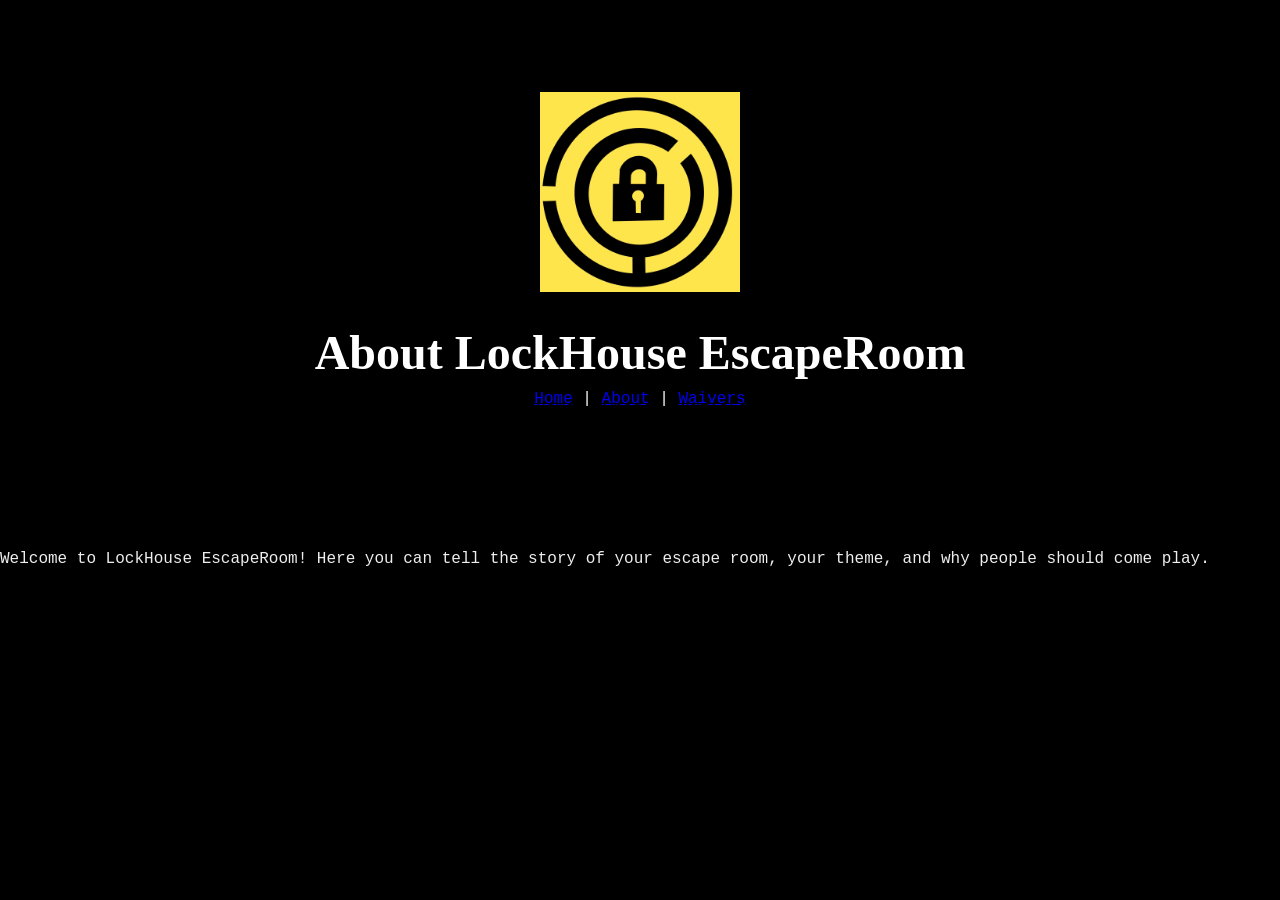
==== about us.html @ 3b4b8d67 "Update 8/27/2025 Update 8/27/2025" ====
<!DOCTYPE html>
<html lang="en">
<head>
  <meta charset="UTF-8">
  <meta name="viewport" content="width=device-width, initial-scale=1.0">
  <title>About - LockHouse EscapeRoom</title>
  <link rel="stylesheet" href="style.css">
</head>
<body>
  <header>
    <img src="LHlogo.jpg" alt="LockHouse Logo" width="200" />
    <h1>About LockHouse EscapeRoom</h1>
    <nav>
      <a href="index.html">Home</a> |
      <a href="about.html">About</a> |
      <a href="waivers.html">Waivers</a>
    </nav>
  </header>

  <main>
    <p>Welcome to LockHouse EscapeRoom! Here you can tell the story of your escape room,
       your theme, and why people should come play.</p>
  </main>
</body>
</html>
---- style.css ----
/* GENERAL */
body, html {
  margin: 0;
  padding: 0;
  font-family: 'Courier New', monospace;
  color: #eee;
  height: 100%;
  background-color: #000; /* fallback if image fails */
}

/* MAIN CONTAINER */
.container {
  min-height: 100vh;
  padding: 50px 20px;
  text-align: center;
}

/* HEADER / HERO */
header {
  position: relative;
  min-height: 400px;           /* ensures background shows */
  padding: 50px 20px;
  background-image: url('images/clown.jpg'); /* your clown image */
  background-size: cover;
  background-position: center;
  background-repeat: no-repeat;
  border-radius: 10px;
  color: #fff;
  text-shadow: 2px 2px #000;
  margin-bottom: 50px;

  display: flex;
  flex-direction: column;
  justify-content: center;      /* center text vertically */
  align-items: center;          /* center text horizontally */
}

/* Dark overlay for readability */
header::before {
  content: "";
  position: absolute;
  top: 0; left: 0; right: 0; bottom: 0;
  background-color: rgba(0,0,0,0.6); /* dark semi-transparent layer */
  z-index: 0;
}

header * {
  position: relative;
  z-index: 1;
}

header h1 {
  font-family: 'Creepster', cursive;
  font-size: 3rem;
  margin-bottom: 10px;
}

header p {
  font-size: 1.2rem;
  margin-bottom: 20px;
}

/* BOOK NOW BUTTON - toned down */
.book-btn {
  display: inline-block;
  background-color: #800000;  /* dark red */
  color: #fff;
  padding: 15px 30px;
  font-size: 1.2rem;
  text-decoration: none;
  border-radius: 10px;
  transition: all 0.3s;
  box-shadow: 0 0 5px #400000;
}

.book-btn:hover {
  background-color: #a00000; /* slightly brighter on hover */
  color: #fff;
  box-shadow: 0 0 15px #a00000;
}

/* NAVIGATION BUTTONS */
.nav-buttons {
  margin-top: 20px;
  display: flex;
  gap: 10px; /* space between buttons */
  justify-content: center; /* centers them horizontally */
  flex-wrap: wrap; /* allows wrapping on small screens */
}

.nav-btn {
  display: inline-block;
  background-color: #b22222; /* dark red theme */
  color: white;
  padding: 12px 24px;
  text-decoration: none;
  border-radius: 8px;
  font-weight: bold;
  transition: background 0.3s ease;
}

.nav-btn:hover {
  background-color: #8b0000; /* darker red on hover */
}

/* ABOUT SECTION */
.about {
  margin-top: 50px;
}

.about h2 {
  font-family: 'Creepster', cursive;
  color: #ff5555;
  font-size: 2rem;
  margin-bottom: 10px;
}

/* PUZZLES SECTION */
.puzzles {
  margin-top: 50px;
}

.puzzles h2 {
  font-family: 'Creepster', cursive;
  color: #ff5555;
  font-size: 2rem;
  margin-bottom: 10px;
}

.puzzles ul {
  list-style: none;
  padding: 0;
}

.puzzles li {
  margin: 10px 0;
  font-size: 1.1rem;
}

/* FOOTER */
footer {
  margin-top: 60px;
  font-size: 0.9rem;
  color: #ccc;
}
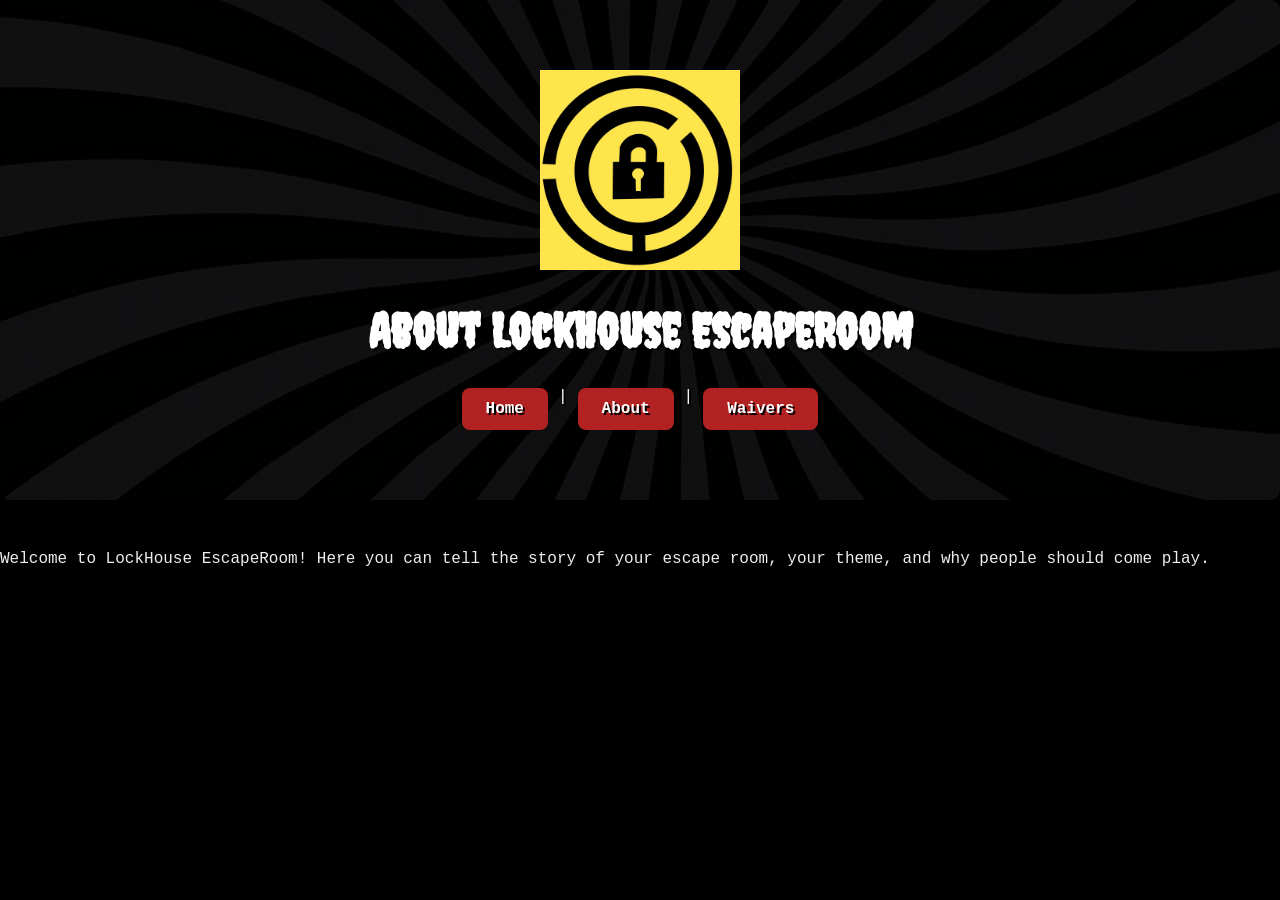
==== commit 7f7c7e5a: "update 4 (8/27/25) update 4 (8/27/25)" ====
--- a/about us.html
+++ b/about us.html
@@ -1,20 +1,33 @@
 <!DOCTYPE html>
 <html lang="en">
 <head>
+
+
   <meta charset="UTF-8">
   <meta name="viewport" content="width=device-width, initial-scale=1.0">
   <title>About - LockHouse EscapeRoom</title>
+
+    <link href="https://fonts.googleapis.com/css2?family=Creepster&display=swap" rel="stylesheet">
   <link rel="stylesheet" href="style.css">
+
+
+  
+
+
 </head>
 <body>
   <header>
     <img src="LHlogo.jpg" alt="LockHouse Logo" width="200" />
     <h1>About LockHouse EscapeRoom</h1>
-    <nav>
-      <a href="index.html">Home</a> |
-      <a href="about.html">About</a> |
-      <a href="waivers.html">Waivers</a>
+
+
+    <nav class="nav-buttons">
+      <a href="index.html" class="nav-btn">Home</a> |
+      <a href="about.html" class="nav-btn">About</a> |
+      <a href="waivers.html" class="nav-btn">Waivers</a>
     </nav>
+
+
   </header>
 
   <main>
--- a/style.css
+++ b/style.css
@@ -20,7 +20,7 @@
   position: relative;
   min-height: 400px;           /* ensures background shows */
   padding: 50px 20px;
-  background-image: url('images/clown.jpg'); /* your clown image */
+  background-image: url('background.jpg'); /* your clown image */
   background-size: cover;
   background-position: center;
   background-repeat: no-repeat;
@@ -109,6 +109,7 @@
 }
 
 .about h2 {
+  text-align: center;
   font-family: 'Creepster', cursive;
   color: #ff5555;
   font-size: 2rem;
@@ -117,6 +118,7 @@
 
 /* PUZZLES SECTION */
 .puzzles {
+  text-align: center;
   margin-top: 50px;
 }
 
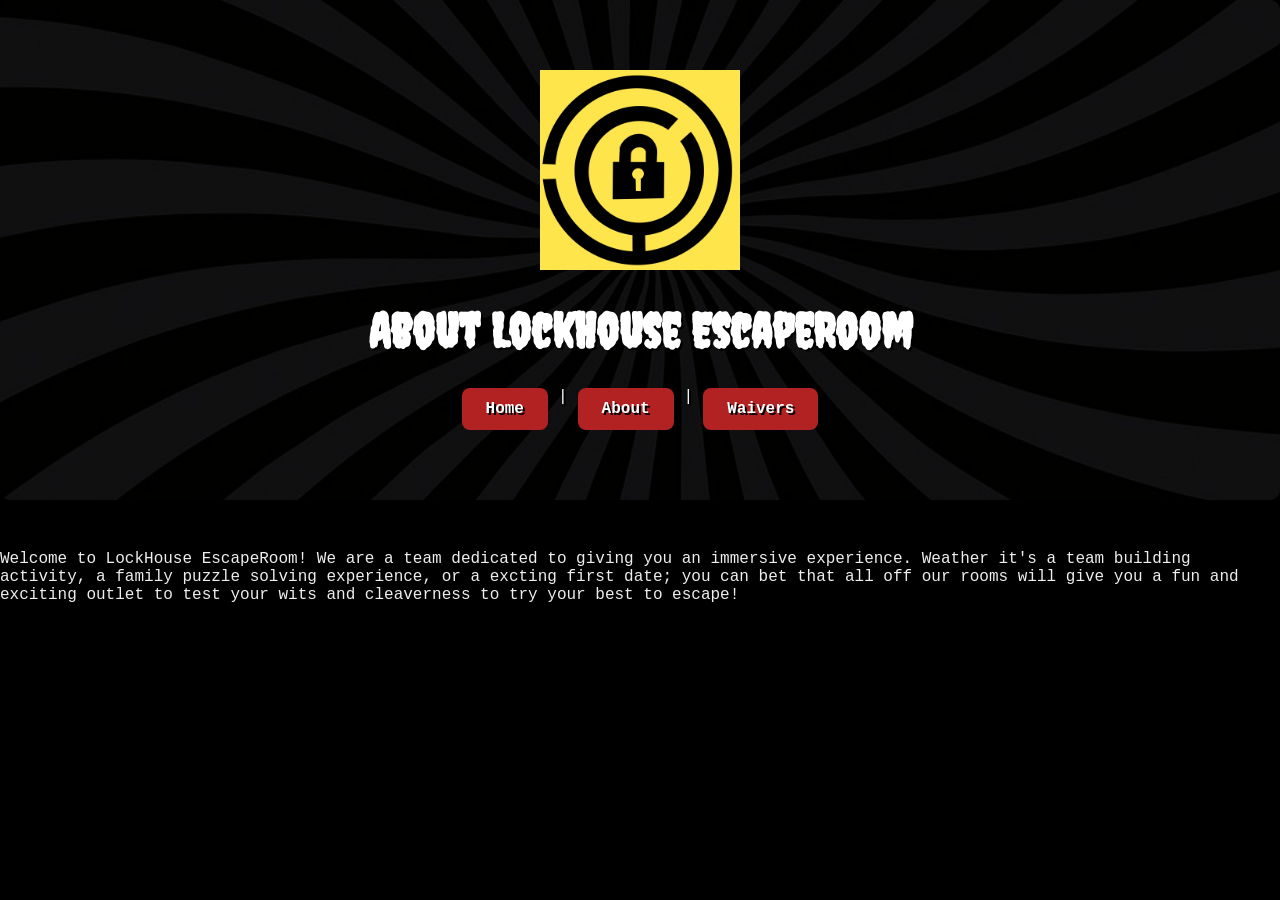
==== commit e7035778: "Update 5 Update 5" ====
--- a/about us.html
+++ b/about us.html
@@ -31,8 +31,7 @@
   </header>
 
   <main>
-    <p>Welcome to LockHouse EscapeRoom! Here you can tell the story of your escape room,
-       your theme, and why people should come play.</p>
+    <p>Welcome to LockHouse EscapeRoom! We are a team dedicated to giving you an immersive experience. Weather it's a team building activity, a family puzzle solving experience, or a excting first date; you can bet that all off our rooms will give you a fun and exciting outlet to test your wits and cleaverness to try your best to escape!</p>
   </main>
 </body>
 </html>
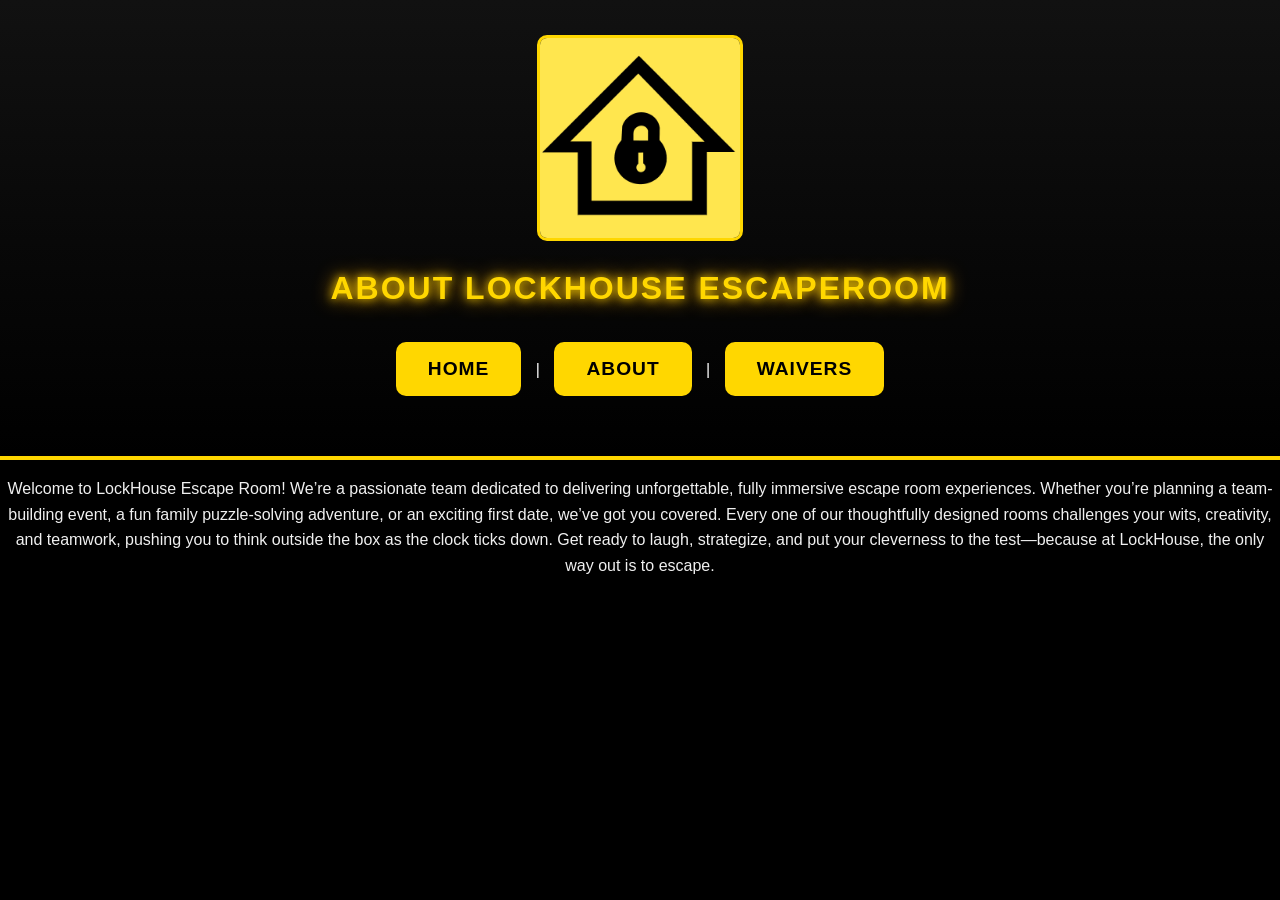
==== commit 98963566: "2/6/26 2/6/26" ====
--- a/about us.html
+++ b/about us.html
@@ -31,7 +31,8 @@
   </header>
 
   <main>
-    <p>Welcome to LockHouse EscapeRoom! We are a team dedicated to giving you an immersive experience. Weather it's a team building activity, a family puzzle solving experience, or a excting first date; you can bet that all off our rooms will give you a fun and exciting outlet to test your wits and cleaverness to try your best to escape!</p>
+    <p>Welcome to LockHouse Escape Room!
+We’re a passionate team dedicated to delivering unforgettable, fully immersive escape room experiences. Whether you’re planning a team-building event, a fun family puzzle-solving adventure, or an exciting first date, we’ve got you covered. Every one of our thoughtfully designed rooms challenges your wits, creativity, and teamwork, pushing you to think outside the box as the clock ticks down. Get ready to laugh, strategize, and put your cleverness to the test—because at LockHouse, the only way out is to escape.</p>
   </main>
 </body>
 </html>
--- a/style.css
+++ b/style.css
@@ -1,147 +1,215 @@
-/* GENERAL */
-body, html {
+/* =========================
+   GENERAL
+========================= */
+body {
   margin: 0;
-  padding: 0;
-  font-family: 'Courier New', monospace;
-  color: #eee;
-  height: 100%;
-  background-color: #000; /* fallback if image fails */
-}
-
-/* MAIN CONTAINER */
-.container {
-  min-height: 100vh;
-  padding: 50px 20px;
+  background-color: #000;
+  color: #fff;
+  font-family: 'Roboto', Helvetica, Arial, sans-serif;
   text-align: center;
 }
 
-/* HEADER / HERO */
+h1, h2, h3 {
+  font-weight: 900;
+  color: #FFD700;
+  text-transform: uppercase;
+  letter-spacing: 2px;
+  text-shadow: 0 0 10px #FFD700, 0 0 20px #FFA500;
+  margin: 10px 0;
+}
+
+p, li {
+  font-weight: 400;
+  font-size: 1rem;
+  line-height: 1.6;
+  color: #f0f0f0;
+}
+
+/* =========================
+   HEADER
+========================= */
 header {
-  position: relative;
-  min-height: 400px;           /* ensures background shows */
-  padding: 50px 20px;
-  background-image: url('background.jpg'); /* your clown image */
-  background-size: cover;
-  background-position: center;
-  background-repeat: no-repeat;
-  border-radius: 10px;
-  color: #fff;
-  text-shadow: 2px 2px #000;
-  margin-bottom: 50px;
-
-  display: flex;
-  flex-direction: column;
-  justify-content: center;      /* center text vertically */
-  align-items: center;          /* center text horizontally */
-}
-
-/* Dark overlay for readability */
-header::before {
-  content: "";
-  position: absolute;
-  top: 0; left: 0; right: 0; bottom: 0;
-  background-color: rgba(0,0,0,0.6); /* dark semi-transparent layer */
-  z-index: 0;
-}
-
-header * {
-  position: relative;
-  z-index: 1;
-}
-
-header h1 {
-  font-family: 'Creepster', cursive;
-  font-size: 3rem;
-  margin-bottom: 10px;
-}
-
-header p {
+  padding: 25px;
+  background: linear-gradient(180deg, #111 0%, #000 100%);
+  border-bottom: 4px solid #FFD700;
+}
+
+header img {
+  margin-bottom: 15px;
+}
+
+/* =========================
+   TOY DRIVE BANNER
+========================= */
+.toy-drive-banner {
+  background: linear-gradient(180deg, #b11226 0%, #7a0c18 100%);
+  color: #ffffff;
+  text-align: center;
+  padding: 20px;
+  margin: 20px auto;
+  width: 90%;
+  max-width: 900px;
+  border-radius: 10px;
+  border: 3px solid #FFD700;
+  box-shadow: 0 0 20px rgba(255, 215, 0, 0.6);
+}
+
+.toy-drive-banner h2 {
+  margin: 0;
+  font-weight: 900;
+  letter-spacing: 2px;
+  color: #ffffff;
+  text-shadow: 0 0 10px rgba(255, 255, 255, 0.8);
+}
+
+.toy-drive-banner p {
+  margin-top: 10px;
+  font-size: 1.05rem;
+  font-weight: 500;
+  color: #ffffff;
+}
+
+/* =========================
+   NAVIGATION (FIXED SIZE)
+========================= */
+.nav-buttons {
+  margin: 25px 0;
+}
+
+.nav-btn {
+  text-decoration: none;
+  color: #000;
+  background-color: #FFD700;
+  padding: 16px 32px;
+  border-radius: 10px;
+  margin: 10px;
+  font-weight: 900;
   font-size: 1.2rem;
-  margin-bottom: 20px;
-}
-
-/* BOOK NOW BUTTON - toned down */
-.book-btn {
+  text-transform: uppercase;
+  letter-spacing: 1px;
+  transition: all 0.3s ease;
   display: inline-block;
-  background-color: #800000;  /* dark red */
-  color: #fff;
-  padding: 15px 30px;
-  font-size: 1.2rem;
-  text-decoration: none;
-  border-radius: 10px;
-  transition: all 0.3s;
-  box-shadow: 0 0 5px #400000;
-}
-
-.book-btn:hover {
-  background-color: #a00000; /* slightly brighter on hover */
-  color: #fff;
-  box-shadow: 0 0 15px #a00000;
-}
-
-/* NAVIGATION BUTTONS */
-.nav-buttons {
-  margin-top: 20px;
-  display: flex;
-  gap: 10px; /* space between buttons */
-  justify-content: center; /* centers them horizontally */
-  flex-wrap: wrap; /* allows wrapping on small screens */
-}
-
-.nav-btn {
-  display: inline-block;
-  background-color: #b22222; /* dark red theme */
-  color: white;
-  padding: 12px 24px;
-  text-decoration: none;
-  border-radius: 8px;
-  font-weight: bold;
-  transition: background 0.3s ease;
 }
 
 .nav-btn:hover {
-  background-color: #8b0000; /* darker red on hover */
-}
-
-/* ABOUT SECTION */
-.about {
-  margin-top: 50px;
-}
-
-.about h2 {
-  text-align: center;
-  font-family: 'Creepster', cursive;
-  color: #ff5555;
-  font-size: 2rem;
-  margin-bottom: 10px;
-}
-
-/* PUZZLES SECTION */
+  background-color: #000;
+  color: #FFD700;
+  border: 2px solid #FFD700;
+  box-shadow: 0 0 15px #FFD700;
+}
+
+/* =========================
+   SECTIONS
+========================= */
+section {
+  margin: 50px auto;
+  padding: 25px;
+  width: 80%;
+  background-color: #111;
+  border: 2px solid #FFD700;
+  border-radius: 10px;
+  box-shadow: 0 0 15px rgba(255, 215, 0, 0.4);
+}
+
+/* =========================
+   FOOTER
+========================= */
+footer {
+  background-color: #000;
+  border-top: 4px solid #FFD700;
+  padding: 20px;
+  font-size: 0.9rem;
+  color: #bbb;
+}
+
+footer p {
+  margin: 0;
+  font-weight: 400;
+}
+
+/* =========================
+   IMAGES
+========================= */
+img {
+  border-radius: 10px;
+  margin: 10px;
+  border: 3px solid #FFD700;
+  transition: transform 0.3s ease;
+}
+
+img:hover {
+  transform: scale(1.05);
+  box-shadow: 0 0 15px #FFD700;
+}
+
+/* =========================
+   MOBILE FRIENDLY FIXES
+========================= */
+@media (max-width: 600px) {
+  .nav-buttons {
+    display: flex;
+    flex-direction: column;
+    align-items: center;
+    gap: 12px;
+  }
+
+  .nav-btn {
+    width: 85%;
+    font-size: 1.3rem;
+    padding: 18px 20px;
+  }
+
+  section {
+    width: 95%;
+    padding: 15px;
+  }
+
+  img {
+    width: 90%;
+    height: auto;
+  }
+
+  h1, h2, h3 {
+    font-size: 1.2rem;
+    letter-spacing: 1px;
+  }
+
+  .toy-drive-banner {
+    width: 95%;
+    padding: 15px;
+  }
+
+  /* =========================
+   NAV SIZE OVERRIDE (FINAL FIX)
+========================= */
+.nav-buttons .nav-btn {
+  font-size: 1.35rem !important;
+  padding: 18px 34px !important;
+}
+
 .puzzles {
-  text-align: center;
-  margin-top: 50px;
-}
-
-.puzzles h2 {
-  font-family: 'Creepster', cursive;
-  color: #ff5555;
-  font-size: 2rem;
-  margin-bottom: 10px;
-}
-
-.puzzles ul {
+  max-width: 900px;
+  margin: auto;
+  padding: 2rem;
+}
+
+.puzzle-list {
   list-style: none;
   padding: 0;
 }
 
-.puzzles li {
-  margin: 10px 0;
-  font-size: 1.1rem;
-}
-
-/* FOOTER */
-footer {
-  margin-top: 60px;
-  font-size: 0.9rem;
-  color: #ccc;
-}+.puzzle-list li {
+  margin-bottom: 2rem;
+}
+
+.puzzle-list h3 {
+  margin-bottom: 0.5rem;
+  font-size: 1.4rem;
+}
+
+.address {
+  margin-top: 1rem;
+  font-weight: bold;
+}
+
+}
